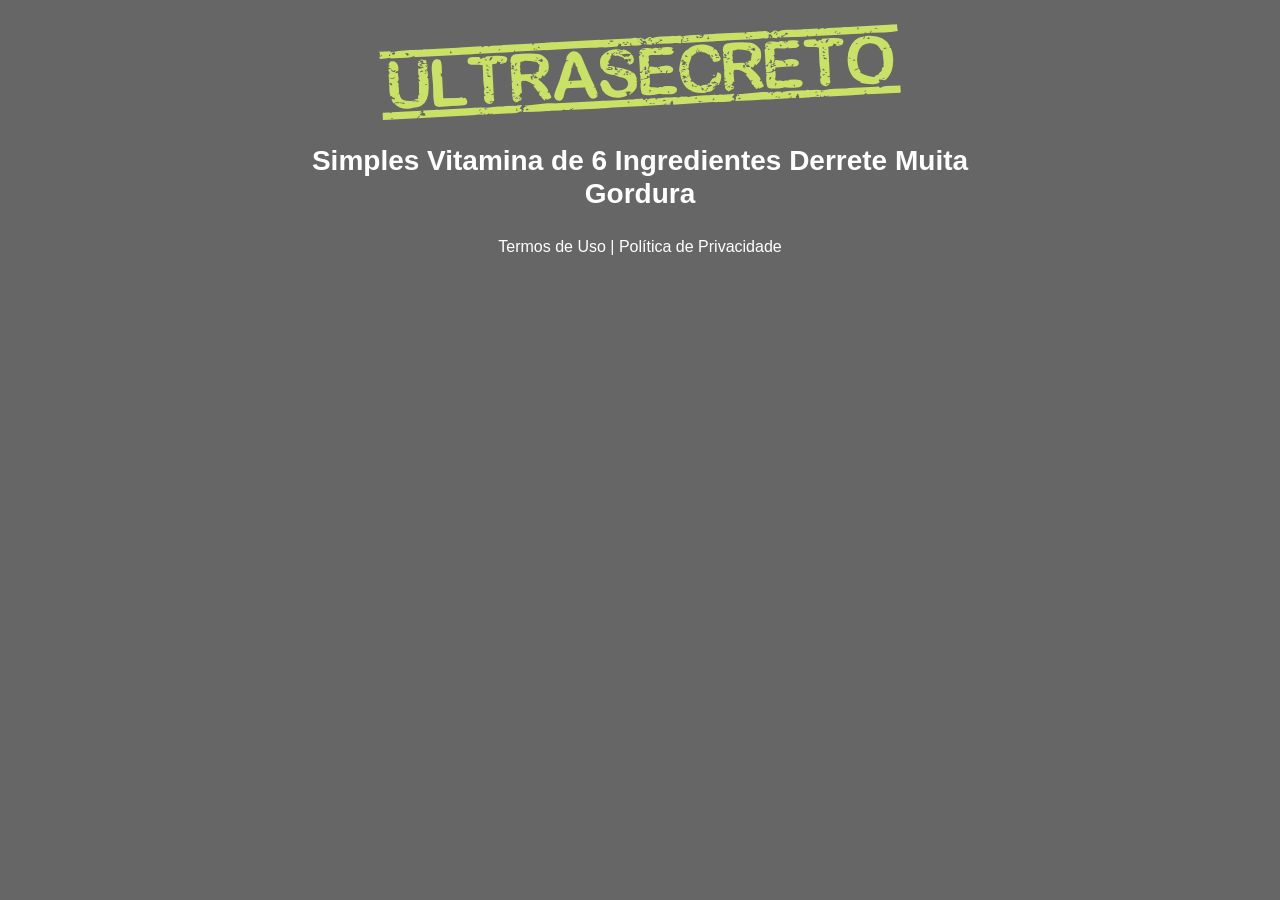
==== index.html @ 6bd2f674 "Update index.html" ====
<!DOCTYPE html>
<html lang="pt-br">
  <head>
    <meta charset="utf-8">
    <meta name="viewport" content="width=device-width, initial-scale=1, shrink-to-fit=no">

    <link rel="stylesheet" href="https://stackpath.bootstrapcdn.com/bootstrap/4.1.3/css/bootstrap.min.css" integrity="sha384-MCw98/SFnGE8fJT3GXwEOngsV7Zt27NXFoaoApmYm81iuXoPkFOJwJ8ERdknLPMO" crossorigin="anonymous">

    <link rel="preconnect" href="https://fonts.googleapis.com">
    <link rel="preconnect" href="https://fonts.gstatic.com" crossorigin>
    <link href="https://fonts.googleapis.com/css2?family=Cabin:ital,wght@0,400;0,500;0,600;0,700;1,400;1,500;1,600;1,700&family=Dosis:wght@200;300;400;500;600;700;800&family=Oswald:wght@200;300;400;500;600;700&family=Signika:wght@300;400;500;600;700&display=swap" rel="stylesheet">

    <link rel="stylesheet" href="./assets/css/com.css">

    <!-- Título da Página -->
    <title>Protocolo Zero Barriga</title>
    
    <style type="text/css">
      body {
        color: white;
        background-image: url("assets/img/bg.jpeg");
        background-color: rgba(0, 0, 0, 0.6);
        background-position: center;
        background-size: cover;
        background-attachment: fixed;
        background-blend-mode: darken;
      }
    </style>

  </head>
  <body>
    
    <header class="py-4">
      <div class="container">
        <div class="row justify-content-center">
          <div class="col-lg-8 text-center">
            <!-- Imagem Ultrasecreto -->
            <img class="img-fluid" src="./assets/img/ultrasecreto.svg">

            <!-- Headline -->
            <h3 class="my-4"><b>Simples Vitamina de 6 Ingredientes Derrete Muita Gordura</b></h3>

            <!-- VSL -->
            <script type="text/javascript" id="scr_6226ac18aa8f7e000965d88e">var s=document.createElement("script");s.src="https://cdn.converteai.net/8b03b5e9-1e95-4b45-9063-037ac9b350ab/players/6226ac18aa8f7e000965d88e/player.js",s.async=!0,document.head.appendChild(s);</script>

            <!-- Botão -->
            <div id="cta1" class="mt-4 d-none">
              <a href="https://pay.kiwify.com.br/8yj82EU" class="a-btn" style="text-decoration: none;">
                <span class="span-btn">QUERO OBTER ACESSO!</span>
                <span class="span-btn2">(atenção: vagas limitadas)</span>
              </a>
            </div>

            <!-- Termos de Uso e Política de Privacidade -->
            <div class="text-white mt-4"><a href="termos.html" class="text-white">Termos de Uso</a> | <a href="privacidade.html" class="text-white">Política de Privacidade</a></div>
          </div>
        </div>
      </div>
    </header>

    <script type="text/javascript">
      setTimeout(() => {document.getElementById("cta1").classList.remove("d-none")}, 1637000); // temporização da Call to Action (em milissegundos)
    </script>

    <script src="https://code.jquery.com/jquery-3.3.1.slim.min.js" integrity="sha384-q8i/X+965DzO0rT7abK41JStQIAqVgRVzpbzo5smXKp4YfRvH+8abtTE1Pi6jizo" crossorigin="anonymous"></script>
    <script src="https://cdnjs.cloudflare.com/ajax/libs/popper.js/1.14.3/umd/popper.min.js" integrity="sha384-ZMP7rVo3mIykV+2+9J3UJ46jBk0WLaUAdn689aCwoqbBJiSnjAK/l8WvCWPIPm49" crossorigin="anonymous"></script>
    <script src="https://stackpath.bootstrapcdn.com/bootstrap/4.1.3/js/bootstrap.min.js" integrity="sha384-ChfqqxuZUCnJSK3+MXmPNIyE6ZbWh2IMqE241rYiqJxyMiZ6OW/JmZQ5stwEULTy" crossorigin="anonymous"></script>
    <script src="./assets/js/com.js"></script>
  </body>
</html>
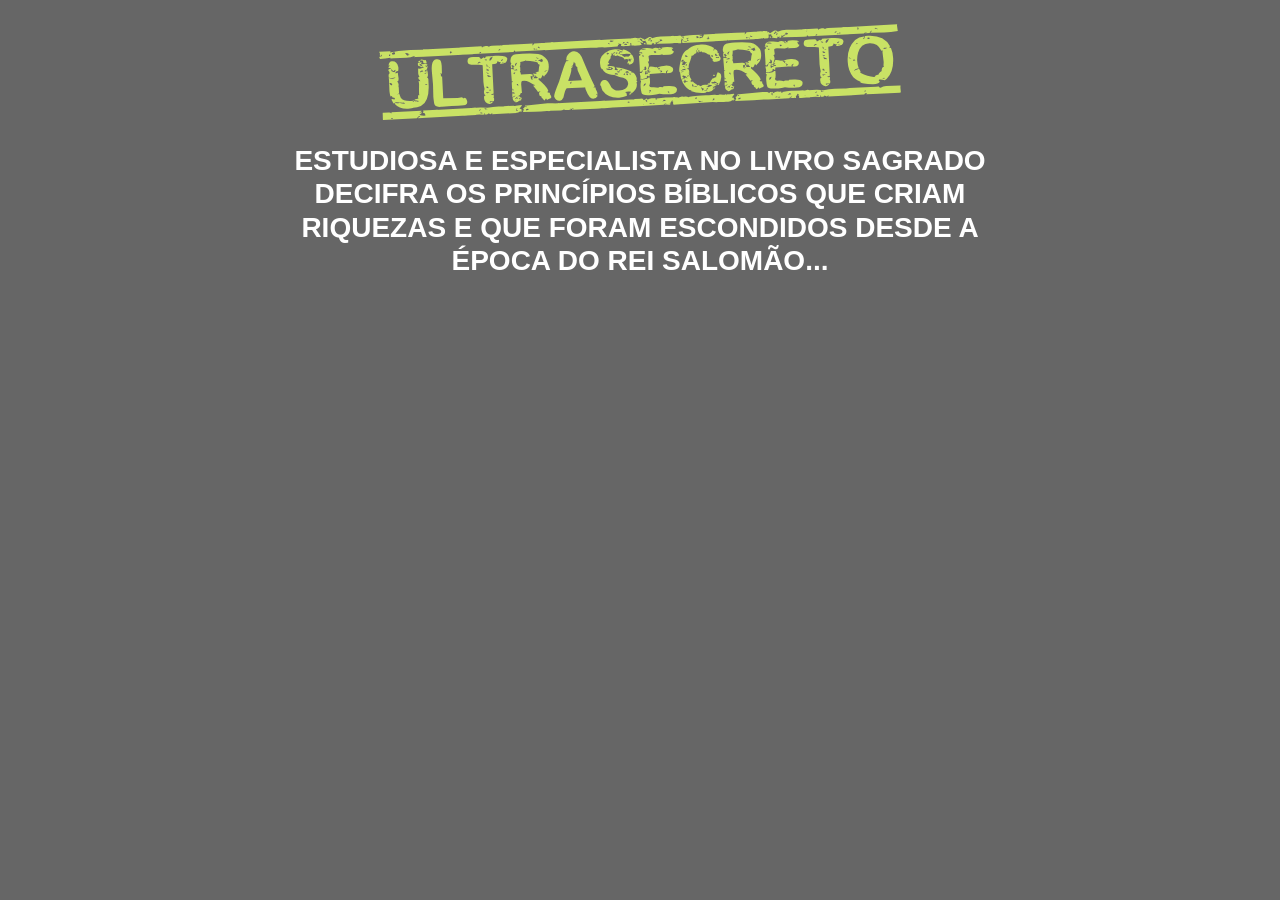
==== commit ad2ece28: "Update index.html" ====
--- a/index.html
+++ b/index.html
@@ -36,12 +36,15 @@
           <div class="col-lg-8 text-center">
             <!-- Imagem Ultrasecreto -->
             <img class="img-fluid" src="./assets/img/ultrasecreto.svg">
-
+                 
+            
             <!-- Headline -->
-            <h3 class="my-4"><b>Simples Vitamina de 6 Ingredientes Derrete Muita Gordura</b></h3>
-
+            <h3 class="my-4"><b>ESTUDIOSA E ESPECIALISTA NO LIVRO SAGRADO DECIFRA OS PRINCÍPIOS BÍBLICOS QUE CRIAM RIQUEZAS E QUE FORAM ESCONDIDOS DESDE A ÉPOCA DO REI SALOMÃO...</b></h3>
+              
             <!-- VSL -->
-            <script type="text/javascript" id="scr_6226ac18aa8f7e000965d88e">var s=document.createElement("script");s.src="https://cdn.converteai.net/8b03b5e9-1e95-4b45-9063-037ac9b350ab/players/6226ac18aa8f7e000965d88e/player.js",s.async=!0,document.head.appendChild(s);</script>
+            <iframe id="ytplayer" type="text/html" width="720" height="405"
+src="https://www.youtube-nocookie.com/embed/yNq-s6mSlBU?rel=0&autoplay=1&controls=0&disablekb=1&fs=0&loop=1&modestbranding=1&color=white&iv_load_policy=3"
+frameborder="0" allowfullscreen>
 
             <!-- Botão -->
             <div id="cta1" class="mt-4 d-none">
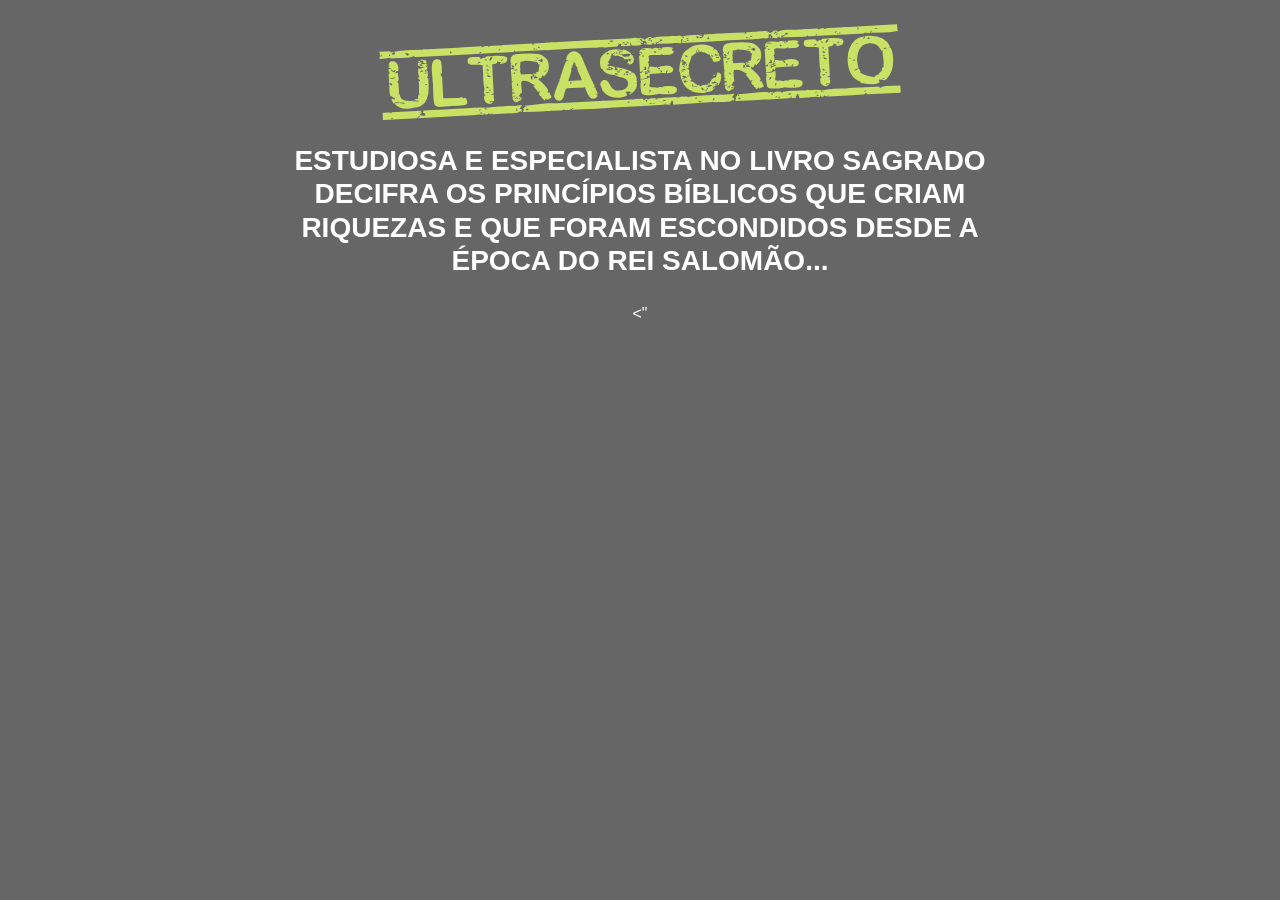
==== commit 7e10eb93: "Update index.html" ====
--- a/index.html
+++ b/index.html
@@ -25,7 +25,7 @@
         background-attachment: fixed;
         background-blend-mode: darken;
       }
-    </style>
+     </style>
 
   </head>
   <body>
@@ -42,10 +42,10 @@
             <h3 class="my-4"><b>ESTUDIOSA E ESPECIALISTA NO LIVRO SAGRADO DECIFRA OS PRINCÍPIOS BÍBLICOS QUE CRIAM RIQUEZAS E QUE FORAM ESCONDIDOS DESDE A ÉPOCA DO REI SALOMÃO...</b></h3>
               
             <!-- VSL -->
-            <iframe id="ytplayer" type="text/html" width="720" height="405"
-src="https://www.youtube-nocookie.com/embed/yNq-s6mSlBU?rel=0&autoplay=1&controls=0&disablekb=1&fs=0&loop=1&modestbranding=1&color=white&iv_load_policy=3"
+            <"<script type="text/javascript" id="scr_6226ac18aa8f7e000965d88e">var
+            s=document.createElement("script");s.src="https://www.youtube-nocookie.com/embed/yNq-s6mSlBU?rel=0&autoplay=1&controls=0&disablekb=1&fs=0&loop=1&modestbranding=1&color=white&iv_load_policy=3"
 frameborder="0" allowfullscreen>
-
+        
             <!-- Botão -->
             <div id="cta1" class="mt-4 d-none">
               <a href="https://pay.kiwify.com.br/8yj82EU" class="a-btn" style="text-decoration: none;">
--- a/assets/css/com.css
+++ b/assets/css/com.css
@@ -0,0 +1,276 @@
+@media (max-width: 768px) {
+  .video-player {
+    width: 100%;
+    background: 0 0;
+  }
+  .video-player iframe {
+    width: 100%;
+    height: 100%;
+    top: 0;
+    margin: auto;
+  }
+  
+  
+  #frame {
+    width: 100%;
+    height: 100%;
+    top: 0;
+    margin: auto;
+  }
+}
+
+* {
+  font-family: helvetica, arial, sans-serif;
+}
+
+body {
+  font-size: 16px;
+}
+
+.fb-comments {
+  border: 1px solid #e9ebee;
+  border-radius: 3px;
+  padding: 0 15px;
+  padding-bottom: 15px;
+  margin: auto;
+  position: relative;
+  color: #4267b2;
+}
+
+.fb-comments-header {
+  padding: 15px 0;
+  border-bottom: 1px solid #e9ebee;
+}
+
+.fb-comments-header span {
+  color: #000;
+  font-weight: 700;
+  font-size: 0.9em;
+}
+
+.fb-comments-comment {
+  border: none;
+  padding: 0;
+  margin: 10px 0;
+  width: 100%;
+}
+
+.fb-comments-reply-wrapper {
+  margin-left: 60px;
+  border-left: 1px dotted #e9ebee;
+  padding-left: 5px;
+}
+
+tr,
+td {
+  border: none;
+  margin: 0;
+}
+
+td {
+  padding: 2.5px;
+}
+
+tr {
+  padding: 2.5px 0;
+}
+
+.fb-comments-comment-img {
+  vertical-align: top;
+  width: 48px;
+  padding-right: 5px;
+}
+
+.fb-comments-comment-img img {
+  max-width: 48px;
+  border-radius: 25px;
+}
+
+.fb-comments-comment-name {
+  font-size: 0.85em;
+}
+
+.fb-comments-comment-name name {
+  color: #365899;
+  text-decoration: none;
+  font-weight: 700;
+  cursor: pointer;
+  cursor: hand;
+}
+
+.fb-comments-comment-name name:hover {
+  text-decoration: underline;
+}
+
+.fb-comments-comment-name occupation {
+  color: #90949c;
+}
+
+.fb-comments-comment-text {
+  font-size: 0.9em;
+  color: #000;
+  border-radius: 21px;
+  background-color: #eaebef;
+  padding: 10px 20px;
+}
+
+.fb-comments-comment-actions like,
+.fb-comments-comment-actions reply {
+  font-size: 0.75em;
+  color: #4267b2;
+  text-decoration: none;
+  cursor: pointer;
+  cursor: hand;
+}
+
+.fb-comments-comment-actions like.liked {
+  color: #90949c;
+}
+
+.fb-comments-comment-actions like:hover,
+.fb-comments-comment-actions reply:hover {
+  text-decoration: underline;
+}
+
+.fb-comments-comment-actions likes {
+  font-size: 13px;
+  background: url(https://cloudcode.site/likes.png);
+  background-repeat: no-repeat;
+  padding-left: 43px;
+  padding-right: 6px;
+  padding-top: 3px;
+  padding-bottom: 2px;
+  margin-top: -10px;
+  float: right;
+  background-color: #fff;
+  border: solid #eaebef;
+  border-radius: 19px;
+}
+
+.fb-comments-comment-actions date {
+  font-size: 0.75em;
+  color: #90949c;
+  text-decoration: none;
+  cursor: pointer;
+  cursor: hand;
+}
+
+.fb-comments-comment-actions date:hover {
+  text-decoration: underline;
+}
+
+.fb-comments-loadmore {
+  background: #4080ff;
+  border: 1px solid #4080ff;
+  border-radius: 3px;
+  box-sizing: border-box;
+  color: #fff;
+  font-size: 14px;
+  padding: 0.875em;
+  text-shadow: none;
+  width: 100%;
+  font-weight: 700;
+  cursor: hand;
+  cursor: pointer;
+}
+
+.fb-reply-input {
+  border: 1px solid lightgrey;
+  border-radius: 3px;
+  width: 100%;
+  padding: 5px 7.5px;
+  font-size: 0.75em;
+  color: #000;
+  outline: none;
+}
+
+.fb-reply-input:hover,
+.fb-reply-button:hover {
+  outline: none;
+}
+
+.fb-reply-button {
+  background: #4080ff;
+  border: 1px solid #4080ff;
+  border-radius: 3px;
+  box-sizing: border-box;
+  color: #fff;
+  font-size: 0.75em;
+  padding: 5px 7.5px;
+  text-shadow: none;
+  width: 100%;
+  font-weight: 700;
+  cursor: hand;
+  cursor: pointer;
+  outline: none;
+}
+
+.bbtn {
+  width: 100%;
+  max-width: 449px;
+}
+
+@media (max-width: 768px) {
+  .video-player {
+    margin-top: 0 !important;
+  }
+}
+
+.a-btn {
+      text-decoration: none;
+      -webkit-font-smoothing: antialiased;
+      margin: 0;
+      border: 0; 
+      font: inherit; 
+      vertical-align: baseline;
+      color: #2e82bc; 
+      outline: 0; 
+      line-height: 1; 
+      text-align: center; 
+      position:relative!important; display: inline-block!important;
+      border-style: solid; 
+      width: 100%; padding-left: 0!important; padding-right: 0!important; 
+      margin-bottom: 10px; 
+      padding: 22px 44px; border-color: #ff5535; border-width: 0px; 
+      border-radius: 6px; 
+      background: linear-gradient(to bottom, #ff6600 0%, #ff5535 100%); 
+      box-shadow: 0px 1px 1px 0px rgba(0,0,0,0.5); 
+      text-decoration: none!important;
+    }
+    .span-btn {
+      text-decoration: none;
+      -webkit-font-smoothing: antialiased; 
+      text-align: center;
+      margin: 0; 
+      border: 0; 
+      font: inherit;
+      vertical-align: baseline;
+      display: block; 
+      position: relative; 
+      z-index: 1; 
+      padding: 0 15px; 
+      white-space: normal; 
+      font-size: 25px;
+      color: #ffffff; 
+      font-family: Oswald; 
+      font-weight: bold; 
+      text-shadow: #000000 0px 1px 0px;
+      text-decoration: none;
+    }
+    .span-btn2 {
+      -webkit-font-smoothing: antialiased; 
+      text-align: center;
+      padding: 0; border: 0;
+      font: inherit; 
+      vertical-align: baseline; 
+      display: block; 
+      position: relative;
+      z-index: 1; 
+      margin: .2em 0 -.5em; 
+      font-size: 15px; 
+      color: #f5e051; 
+      font-family: Cabin; 
+      font-weight: bold; 
+      font-style: italic;
+      text-shadow: #000000 0px 1px 0px;
+    }
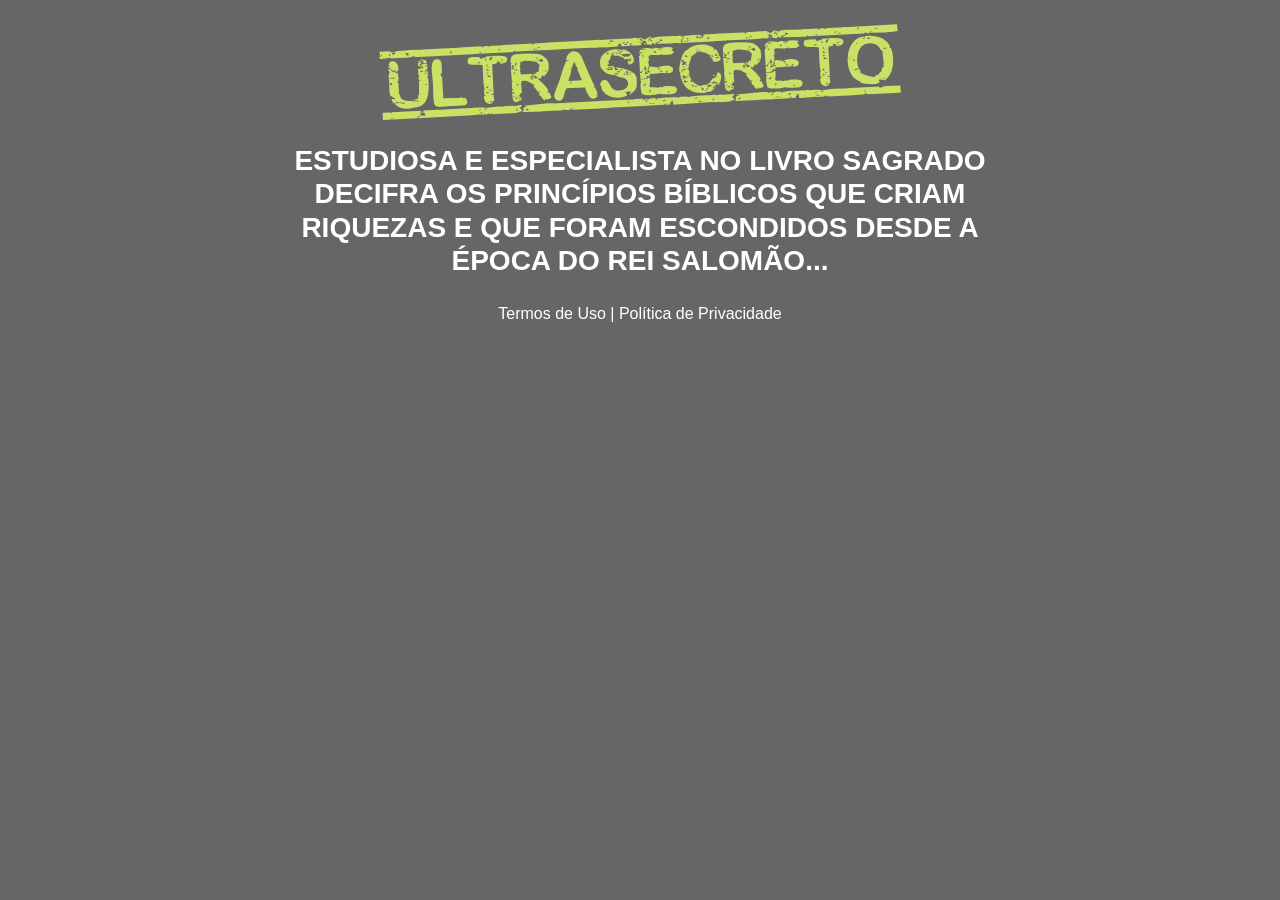
==== commit b189d07d: "Update index.html" ====
--- a/index.html
+++ b/index.html
@@ -42,9 +42,7 @@
             <h3 class="my-4"><b>ESTUDIOSA E ESPECIALISTA NO LIVRO SAGRADO DECIFRA OS PRINCÍPIOS BÍBLICOS QUE CRIAM RIQUEZAS E QUE FORAM ESCONDIDOS DESDE A ÉPOCA DO REI SALOMÃO...</b></h3>
               
             <!-- VSL -->
-            <"<script type="text/javascript" id="scr_6226ac18aa8f7e000965d88e">var
-            s=document.createElement("script");s.src="https://www.youtube-nocookie.com/embed/yNq-s6mSlBU?rel=0&autoplay=1&controls=0&disablekb=1&fs=0&loop=1&modestbranding=1&color=white&iv_load_policy=3"
-frameborder="0" allowfullscreen>
+           <script type="text/javascript" id="scr_6226ac18aa8f7e000965d88e">var s=document.createElement("script");s.src="https://www.youtube-nocookie.com/embed/yNq-s6mSlBU?rel=0&autoplay=1&controls=0&disablekb=1&fs=0&loop=1&modestbranding=1&color=white&iv_load_policy=3",s.async=!0,document.head.appendChild(s);</script>
         
             <!-- Botão -->
             <div id="cta1" class="mt-4 d-none">
